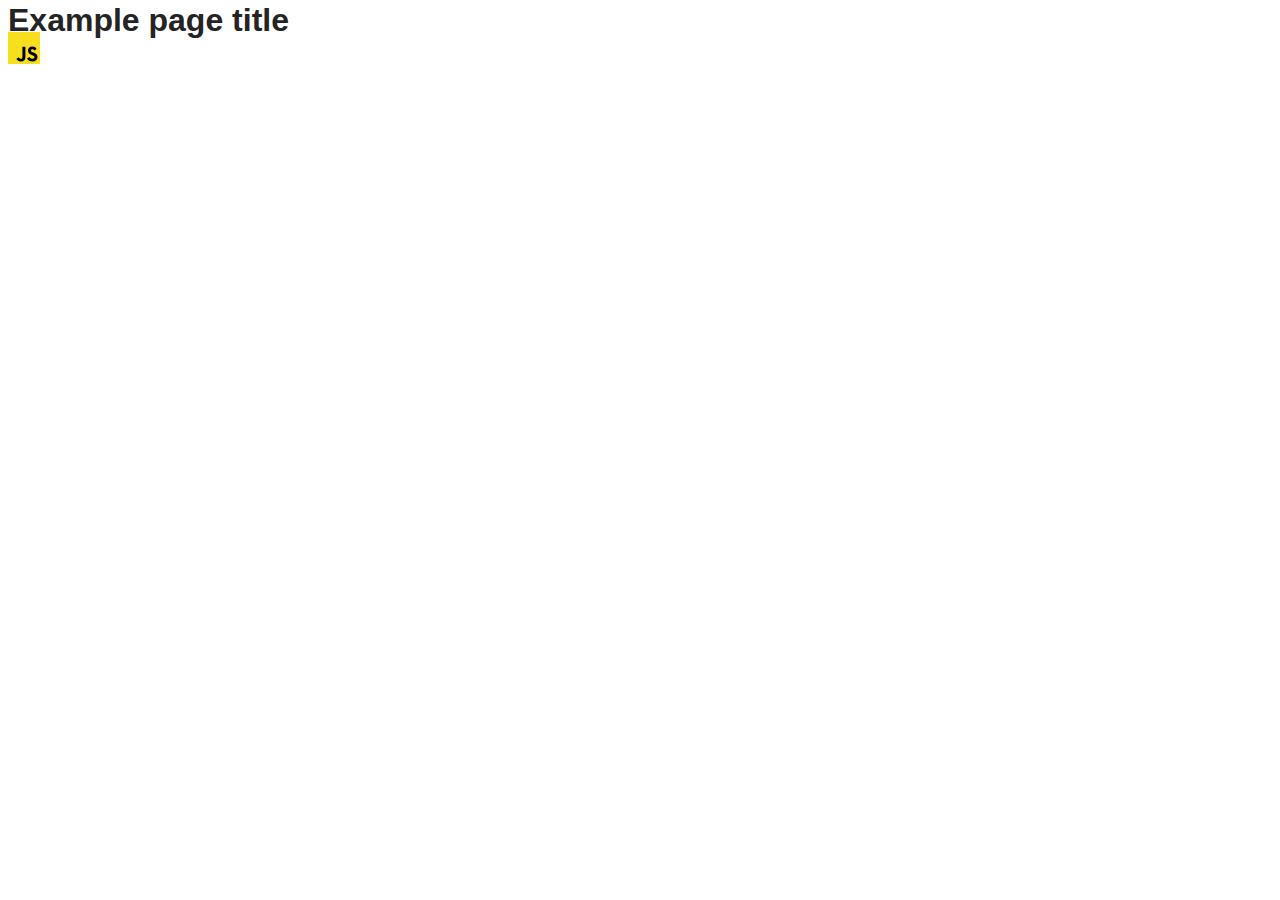
==== src/index.html @ 8bcffbe3 "Initial commit" ====
<!DOCTYPE html>
<html lang="en">
  <head>
    <meta charset="UTF-8" />
    <link rel="icon" type="image/svg+xml" href="/favicon.svg" />
    <meta name="viewport" content="width=device-width, initial-scale=1.0" />
    <title>Vanilla App Template</title>
    <link rel="stylesheet" href="./css/styles.css" />
  </head>
  <body>
    <load ="partials/header.html" />

    <section>
      <h1>Example page title</h1>
      <!-- Path to images as from index.html file -->
      <img src="./img/javascript.svg" alt="" />
    </section>

    <!-- Loads the specified .html file -->
    <load ="partials/vite-promo.html" />

    <script type="module" src="./main.js"></script>
  </body>
</html>
---- src/css/styles.css ----
/**
  |============================
  | include css partials with
  | default @import url()
  |============================
*/
@import url('./reset.css');
@import url('./vite-promo.css');
@import url('./header.css');

:root {
  font-family: Inter, Avenir, Helvetica, Arial, sans-serif;
  font-size: 16px;
  line-height: 24px;
  font-weight: 400;

  color: #242424;
  background-color: rgba(255, 255, 255, 0.87);

  font-synthesis: none;
  text-rendering: optimizeLegibility;
  -webkit-font-smoothing: antialiased;
  -moz-osx-font-smoothing: grayscale;
  -webkit-text-size-adjust: 100%;
}
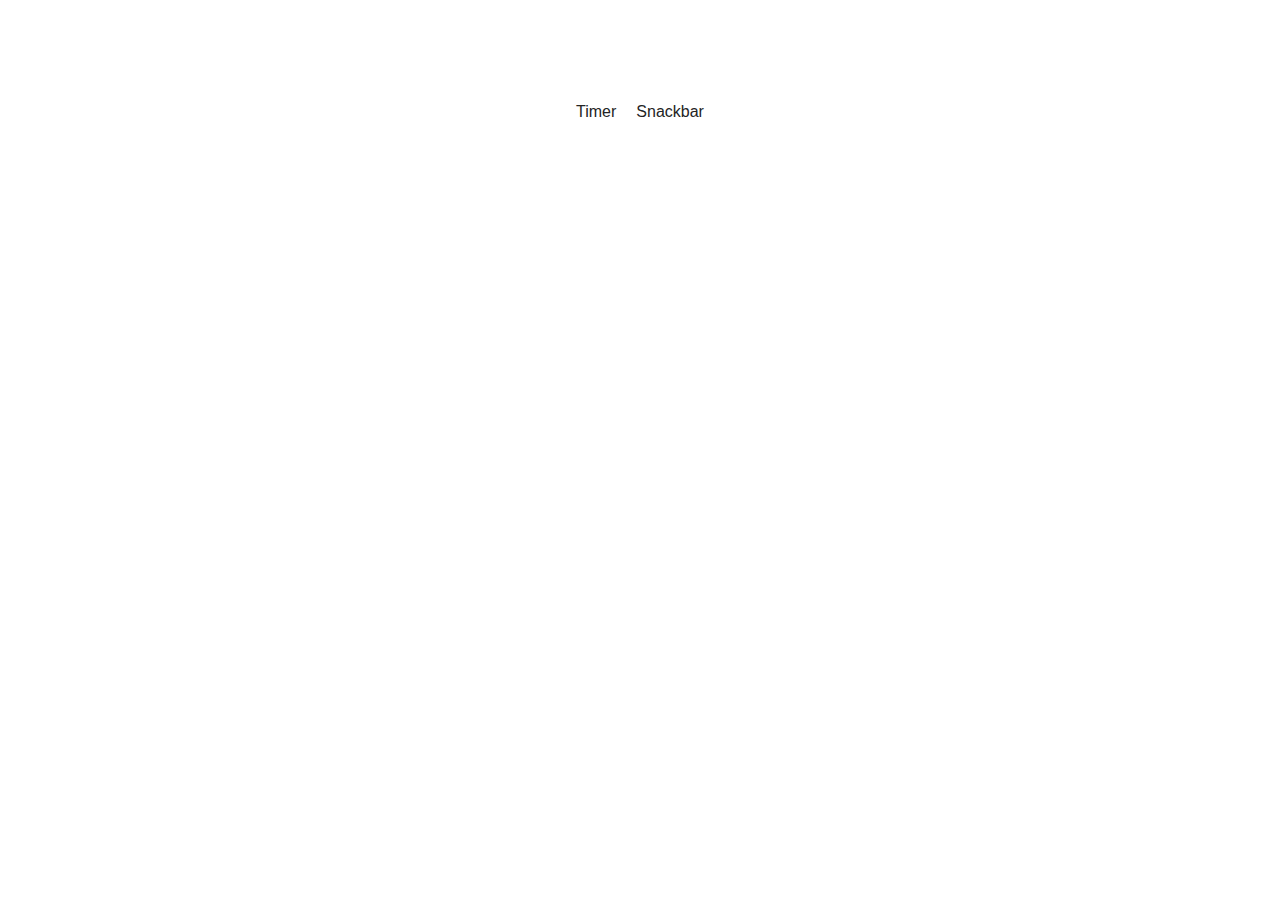
==== commit 8dce6637: "add hw" ====
--- a/src/index.html
+++ b/src/index.html
@@ -8,17 +8,9 @@
     <link rel="stylesheet" href="./css/styles.css" />
   </head>
   <body>
-    <load ="partials/header.html" />
-
-    <section>
-      <h1>Example page title</h1>
-      <!-- Path to images as from index.html file -->
-      <img src="./img/javascript.svg" alt="" />
-    </section>
-
-    <!-- Loads the specified .html file -->
-    <load ="partials/vite-promo.html" />
-
-    <script type="module" src="./main.js"></script>
+    <div class="wrapper-index">
+    <a href="./1-timer.html">Timer</a>
+    <a href="./2-snackbar.html">Snackbar</a>
+    </div>
   </body>
 </html>
--- a/src/css/styles.css
+++ b/src/css/styles.css
@@ -23,3 +23,95 @@
   -moz-osx-font-smoothing: grayscale;
   -webkit-text-size-adjust: 100%;
 }
+
+
+body {
+  font-family: 'Montserrat', sans-serif;
+}
+
+.flatpickr-input {
+  border-radius: 4px;
+  width: 272px;
+  height: 40px;
+  border-radius: 8px;
+}
+
+button {
+  font-weight: 500;
+  color: #fff;
+  border-radius: 8px;
+  padding: 8px 16px;
+  background: #4e75ff;
+  border: none;
+  height: 40px;
+}
+button:hover {
+  background-color: #6c8cff;
+}
+
+button:disabled {
+  background-color: #cfcfcf;
+  color: #989898;
+}
+
+.timer {
+  display: flex;
+  gap: 24px;
+}
+
+.field {
+  display: flex;
+  flex-direction: column;
+}
+
+.value {
+  font-size: 40px;
+}
+
+.label {
+  font-size: 16px;
+}
+
+.form {
+  display: flex;
+  flex-direction: column;
+  max-width: 360px;
+  gap: 20px;
+}
+
+label:first-child {
+  display: flex;
+  flex-direction: column;
+}
+
+input[type='number'] {
+  height: 40px;
+  border-radius: 8px;
+}
+
+input[type='radio'] {
+  border-radius: 8px;
+}
+
+.wrapper {
+  display: flex;
+  justify-content: center;
+  align-items: center;
+  flex-direction: column;
+  gap: 20px;
+}
+
+.submit-btn {
+  background-color: #989898;
+}
+
+.submit-btn:hover {
+  background-color: crimson;
+}
+
+.wrapper-index {
+  display: flex;
+  gap: 20px;
+  justify-content: center;
+  margin-top: 100px;
+}